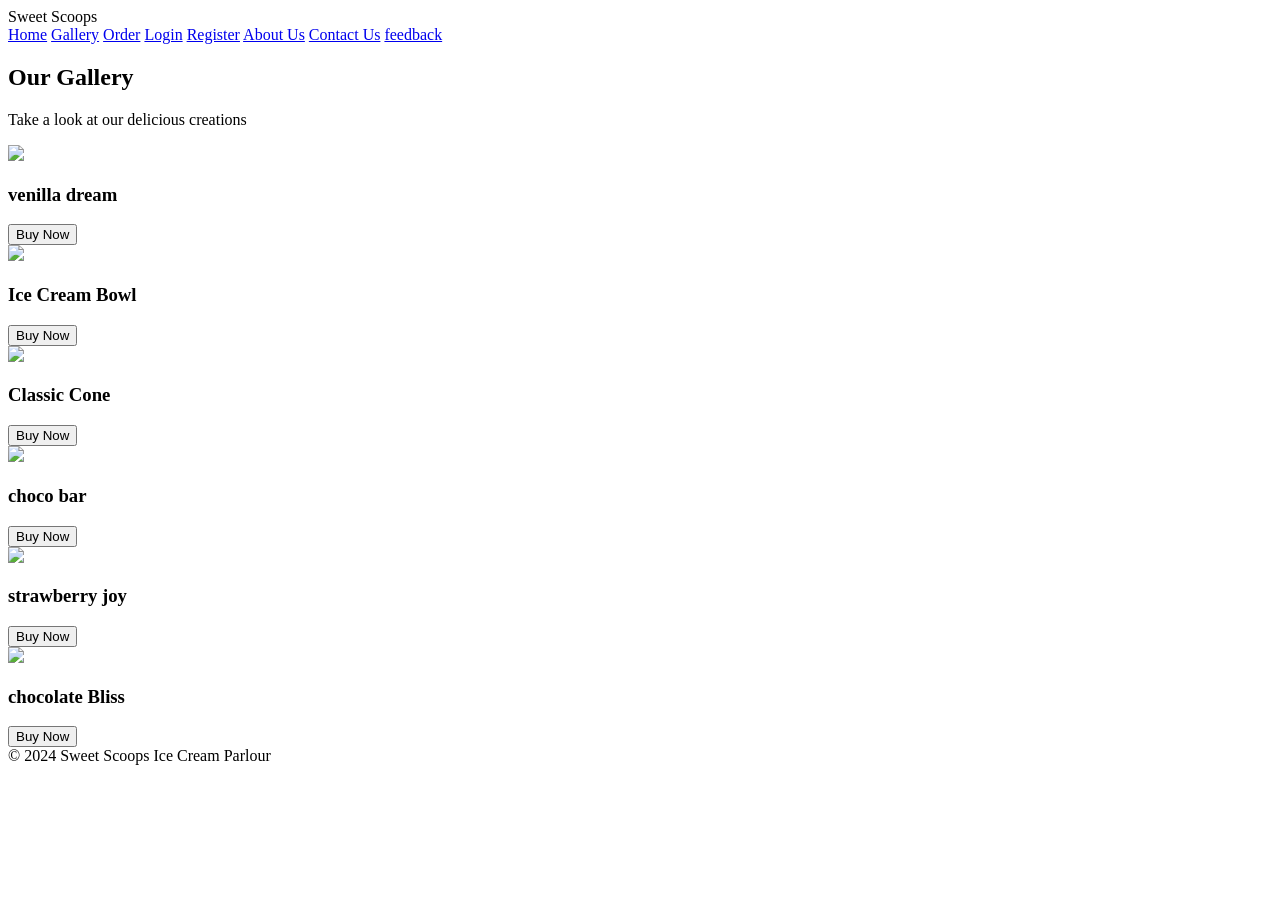
==== gallery.html @ dacae822 "Add files via upload gallery page" ====
<!DOCTYPE html>
<html>
<head>
    <title>Gallery</title>
    <link rel="stylesheet" href="style.css">
</head>
<body>

<header>
    <div class="logo">Sweet Scoops</div>
    <nav>
         <a href="index.html">Home</a>
         <a href="gallery.html">Gallery</a>
         <a href="order.html">Order</a>
         <a href="login.html">Login</a>
         <a href="register.html">Register</a>
        <a href="about.html">About Us</a>
        <a href="contact.html">Contact Us</a>
        <a href="feedback.html">feedback</a>
    </nav>
</header>

<section class="page-banner">
    <h1>Our Gallery</h1>
    <p>Take a look at our delicious creations</p>
</section>

<section class="gallery">
    <div class="gallery-box">

        <div class="gallery-card">
            <img src="img/ice1.jpg">
            <div class="overlay">
                <h3>venilla dream</h3>
                <a href="order.html">
               <button class="buy-btn">Buy Now </button>
            </a>
            </div>
        </div>

        <div class="gallery-card">
            <img src="img/ice2.jpg">
            <div class="overlay">
                <h3>Ice Cream Bowl</h3>
                <a href="order.html">
               <button class="buy-btn">Buy Now</button>
               </a>
            </div>
        </div>

        <div class="gallery-card">
            <img src="img/ice3.jpg">
            <div class="overlay">
                <h3>Classic Cone</h3>
                <a href="order.html">
                <button class="buy-btn">Buy Now</button>
                </a>
            </div>
        </div>
    </div>
     <div class="gallery-box">   
         <div class="gallery-card">
            <img src="img/ice4.jpg">
            <div class="overlay">
                <h3>choco bar</h3>
                <a href="order.html">
               <button class="buy-btn">Buy Now</button>
               </a>
            </div>
        </div>
         <div class="gallery-card">
            <img src="img/ice5.jpg">
            <div class="overlay">
                <h3>strawberry joy</h3>
                <a href="order.html">
               <button class="buy-btn">Buy Now</button>
               </a>
            </div>
        </div>
         <div class="gallery-card">
            <img src="img/ice6.jpg">
            <div class="overlay">
                <h3>chocolate Bliss</h3>
                <a href="order.html">
                <button class="buy-btn">Buy Now</button>
                </a>
            </div>
        </div>


    </div>
</section>

<footer>
    © 2024 Sweet Scoops Ice Cream Parlour
</footer>

</body>
</html>
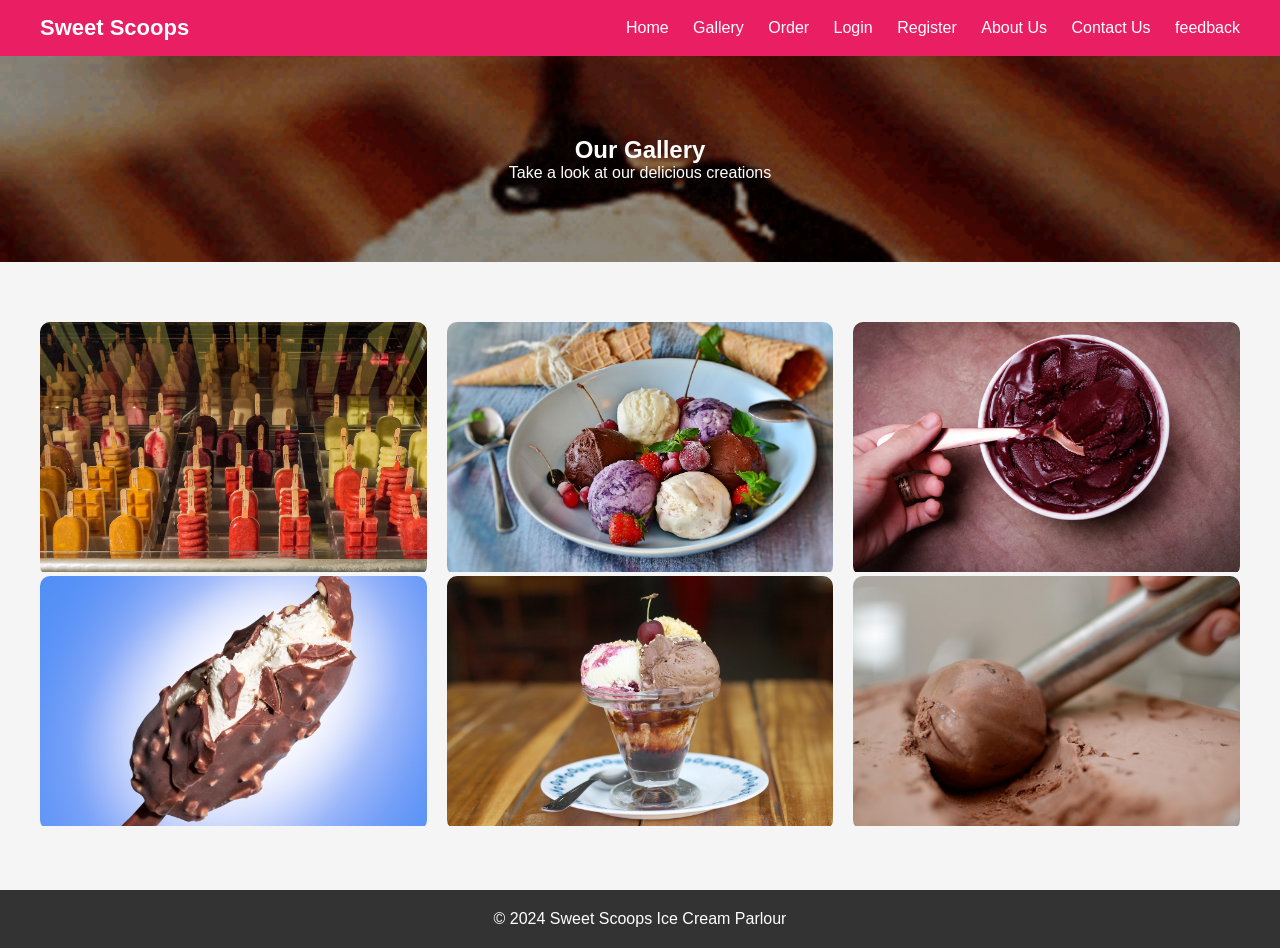
==== commit f0104353: "Fix image paths in gallery.html Updated image paths from 'img/' to 'images/'." ====
--- a/gallery.html
+++ b/gallery.html
@@ -29,7 +29,7 @@
     <div class="gallery-box">
 
         <div class="gallery-card">
-            <img src="img/ice1.jpg">
+            <img src="images/ice1.jpg">
             <div class="overlay">
                 <h3>venilla dream</h3>
                 <a href="order.html">
@@ -39,7 +39,7 @@
         </div>
 
         <div class="gallery-card">
-            <img src="img/ice2.jpg">
+            <img src="images/ice2.jpg">
             <div class="overlay">
                 <h3>Ice Cream Bowl</h3>
                 <a href="order.html">
@@ -49,7 +49,7 @@
         </div>
 
         <div class="gallery-card">
-            <img src="img/ice3.jpg">
+            <img src="images/ice3.jpg">
             <div class="overlay">
                 <h3>Classic Cone</h3>
                 <a href="order.html">
@@ -60,7 +60,7 @@
     </div>
      <div class="gallery-box">   
          <div class="gallery-card">
-            <img src="img/ice4.jpg">
+            <img src="images/ice4.jpg">
             <div class="overlay">
                 <h3>choco bar</h3>
                 <a href="order.html">
@@ -69,7 +69,7 @@
             </div>
         </div>
          <div class="gallery-card">
-            <img src="img/ice5.jpg">
+            <img src="images/ice5.jpg">
             <div class="overlay">
                 <h3>strawberry joy</h3>
                 <a href="order.html">
@@ -78,7 +78,7 @@
             </div>
         </div>
          <div class="gallery-card">
-            <img src="img/ice6.jpg">
+            <img src="images/ice6.jpg">
             <div class="overlay">
                 <h3>chocolate Bliss</h3>
                 <a href="order.html">
--- a/style.css
+++ b/style.css
@@ -0,0 +1,484 @@
+/* RESET */
+*{
+    margin:0;
+    padding:0;
+    box-sizing:border-box;
+    font-family: Arial, sans-serif;
+}
+
+/* BODY (FINAL) */
+body{
+    background-image: url("images/iceyum.gif");
+    background-size:100%;
+    background-position: center top;
+    background-repeat: no-repeat;
+}
+
+/* NAVBAR */
+header, .navbar{
+    background:#e91e63;
+    padding:15px 40px;
+    display:flex;
+    justify-content:space-between;
+    align-items:center;
+}
+
+.logo, .navbar h2{
+    color:white;
+    font-size:22px;
+    font-weight:bold;
+}
+
+nav a, .navbar a{
+    color:white;
+    margin-left:20px;
+    text-decoration:none;
+    font-size:16px;
+}
+
+nav a:hover, .navbar a:hover{
+    color: rgb(39, 118, 228);
+    text-decoration:underline;
+}
+
+/* HERO */
+.hero{
+    height:90vh;
+    background:linear-gradient(rgba(0,0,0,0.6),rgba(0,0,0,0.6));
+    display:flex;
+    justify-content:center;
+    align-items:center;
+}
+
+.hero-content{
+    text-align:center;
+    color:white;
+}
+
+.hero-content h1{
+    font-size:45px;
+    margin-bottom:10px;
+}
+
+.hero-content p{
+    font-size:18px;
+    margin-bottom:20px;
+}
+
+.hero-content button{
+    padding:12px 25px;
+    border:none;
+    background:#e91e63;
+    color:white;
+    border-radius:5px;
+    cursor:pointer;
+}
+
+.hero-content button:hover{
+    background:#c2185b;
+}
+
+/* PAGE BANNER */
+.page-banner{
+    text-align:center;
+    padding:80px 20px;
+    background: rgba(0,0,0,0.4);
+    color:white;
+}
+
+/* WHY CHOOSE */
+.choose{
+    padding:50px;
+    background:#555353;
+    text-align:center;
+}
+
+.choose-box{
+    display:flex;
+    justify-content:center;
+    gap:20px;
+    margin-top:30px;
+}
+
+.card{
+    background:white;
+    padding:20px;
+    width:250px;
+    border-radius:8px;
+    box-shadow:0 0 10px rgba(0,0,0,0.1);
+}
+
+.card h3{
+    color:#e91e63;
+}
+
+/* FLAVORS */
+.flavors{
+    padding:50px;
+    text-align:center;
+}
+
+.flavor-box{
+    display:flex;
+    justify-content:center;
+    gap:20px;
+    margin-top:30px;
+}
+
+.flavor-card{
+    width:260px;
+    background:white;
+    border-radius:10px;
+    box-shadow:0 0 12px rgba(0,0,0,0.1);
+}
+
+.flavor-card img{
+    width:100%;
+    height:180px;
+    object-fit:cover;
+}
+
+.flavor-card h3{
+    color:#e91e63;
+    margin:10px 0;
+}
+
+/* ABOUT */
+.about-section{
+    display:flex;
+    justify-content:space-between;
+    align-items:center;
+    padding:60px;
+    margin:40px;
+    gap:40px;
+
+    background: rgba(246, 114, 114, 0.15);
+    backdrop-filter: blur(10px);
+    border-radius:20px;
+
+    box-shadow: 0 8px 25px rgba(0,0,0,0.3);
+}
+
+.about-img img{
+    width:600px;
+    border-radius:10px;
+}
+
+/* GALLERY */
+.gallery{
+    padding:60px 40px;
+    background-color:#f5f5f5;
+}
+
+.gallery-box{
+    display:grid;
+    gap:20px;
+    grid-template-columns: repeat(3,1fr);
+}
+
+.gallery-card{
+    position:relative;
+    overflow:hidden;
+    border-radius:10px;
+}
+
+.gallery-card img{
+    width:100%;
+    height:250px;
+    object-fit:cover;
+    transition:0.4s;
+}
+
+.overlay{
+    position:absolute;
+    bottom:0;
+    width:100%;
+    background:rgba(233,30,99,0.85);
+    color:white;
+    padding:15px;
+    text-align:center;
+    transform:translateY(100%);
+    transition:0.4s;
+}
+
+.gallery-card:hover .overlay{
+    transform:translateY(0);
+}
+
+/* CONTACT  */
+.main-container{
+    display:flex;
+    justify-content:center;
+    align-items:center;
+    min-height:100vh;
+}
+
+.contact{
+    width:80%;
+    max-width:500px;
+    margin:auto;
+
+    padding:40px;
+    border-radius:20px;
+
+    background: linear-gradient(135deg, rgba(255,255,255,0.2), rgba(0,0,0,0.4));
+    backdrop-filter: blur(12px);
+
+    color:white;
+    box-shadow: 0 15px 35px rgba(0,0,0,0.5);
+    border:1px solid rgba(255,255,255,0.3);
+
+    transition:0.3s;
+}
+
+.contact:hover{
+    transform:scale(1.05);
+}
+
+/* BUY BUTTON */
+.buy-btn{
+    background: linear-gradient(45deg, #ff4d88, #ff99cc);
+    color:white;
+    padding:10px 20px;
+    border:none;
+    border-radius:25px;
+    cursor:pointer;
+    transition:0.3s;
+}
+
+.buy-btn:hover{
+    transform:scale(1.1);
+}
+
+/* LOGIN / REGISTER */
+.login-container{
+    display:flex;
+    justify-content:center;
+    align-items:center;
+    height:100vh;
+}
+
+.login-box{
+    width:250px;
+    padding:25px;
+    border-radius:15px;
+
+    background: rgba(255,255,255,0.15);
+    backdrop-filter: blur(10px);
+
+    color:white;
+    text-align:center;
+}
+
+.login-box input{
+    width:100%;
+    padding:8px;
+    margin:10px 0;
+    border:none;
+    border-radius:6px;
+    background: rgba(255,255,255,0.2);
+    color:white;
+}
+
+.login-box button{
+    width:100%;
+    padding:8px;
+    background:#ff4d88;
+    border:none;
+    border-radius:6px;
+    color:white;
+}
+
+/* ORDER */
+.order-container{
+    display:flex;
+    justify-content:center;
+    align-items:center;
+    height:100vh;
+}
+
+.order-box{
+    width:400px;
+    padding:40px;
+    border-radius:15px;
+
+    background: rgba(33, 31, 31, 0.15);
+    backdrop-filter: blur(1px);
+
+    color:white;
+    text-align:center;
+}
+
+/* FEEDBACK */
+.feedback-container{
+    display:flex;
+    justify-content:center;
+    align-items:center;
+    min-height:calc(100vh-80px);
+}
+
+.feedback-box{
+    width:400px;
+    padding:40px;
+    border-radius:15px;
+
+    background: rgba(255,255,255,0.15);
+    backdrop-filter: blur(10px);
+
+    color:white;
+    text-align:center;
+}
+
+/* FOOTER */
+footer{
+    background:#333;
+    color:white;
+    text-align:center;
+    padding:20px;
+}
+/* CENTER FORM */
+
+/* GLASS BOX */
+.form-box {
+    width: 300px;
+    padding: 30px;
+    border-radius: 15px;
+
+    background: rgba(255, 255, 255, 0.1);  /* transparent */
+    backdrop-filter: blur(12px);
+    -webkit-backdrop-filter: blur(12px);
+
+    border: 1px solid rgba(255, 255, 255, 0.3);
+    box-shadow: 0 8px 32px rgba(0,0,0,0.3);
+
+    text-align: center;
+    color: white;
+    .form-box input,
+.form-box textarea{
+    color: black;
+    .form-box input::placeholder,
+.form-box textarea::placeholder{
+    color: black !important;
+    opacity: 1;
+}
+}
+}
+
+/* INPUT FIELDS */
+.form-box input,
+.form-box textarea {
+    width: 100%;
+    margin: 10px 0;
+    padding: 10px;
+
+    border: none;
+    outline: none;
+    border-radius: 8px;
+
+    background: rgba(255,255,255,0.2);
+    color: white;
+    
+}
+
+/* BUTTON */
+.form-box button {
+    padding: 10px 20px;
+    border: none;
+    border-radius: 8px;
+
+    background: #ff6b81;
+    color: white;
+    cursor: pointer;
+
+}
+
+.form-box button:hover {
+    background: #ff4757;
+}
+/* ===== FEEDBACK CENTER FIX ===== */
+
+.feedback-page {
+    display: flex;
+    justify-content: center;
+    align-items: center;
+
+    min-height: calc(100vh - 80px); /* navbar ke liye */
+    padding-top: 20px;
+}
+
+/* GLASS BOX FIX */
+.form-box {
+    width: 320px;
+    padding: 30px;
+    border-radius: 15px;
+
+    background: rgba(255, 255, 255, 0.1);
+    backdrop-filter: blur(15px);
+    -webkit-backdrop-filter: blur(15px);
+
+    border: 1px solid rgba(255, 255, 255, 0.3);
+    box-shadow: 0 8px 32px rgba(0,0,0,0.3);
+
+    text-align: center;
+    color: white;
+}
+
+/* INPUT */
+.form-box input,
+.form-box textarea {
+    width: 100%;
+    margin: 10px 0;
+    padding: 10px;
+
+    border: none;
+    outline: none;
+    border-radius: 8px;
+
+    background: rgba(255,255,255,0.2);
+    color: black;
+}
+
+/* BUTTON */
+.form-box button {
+    padding: 10px 20px;
+    border: none;
+    border-radius: 8px;
+
+    background: #ff6b81;
+    color: white;
+    cursor: pointer;
+}
+
+.form-box button:hover {
+    background: #ff4757;
+}
+.thank-box{
+    display:flex;
+    flex-direction:column;
+    justify-content:center;
+    align-items:center;
+    height:100vh;
+    color:white;
+    text-align:center;
+}
+/* Gender */
+.gender{
+    display:flex;
+    justify-content:space-around;
+    margin-top:10px;
+    color:white;
+    font-size:14px;
+}
+
+/* Address */
+.login-box textarea{
+    width:100%;
+    padding:8px;
+    margin-top:10px;
+
+    border:none;
+    border-radius:6px;
+
+    background: rgba(255,255,255,0.2);
+    color:white;
+}
